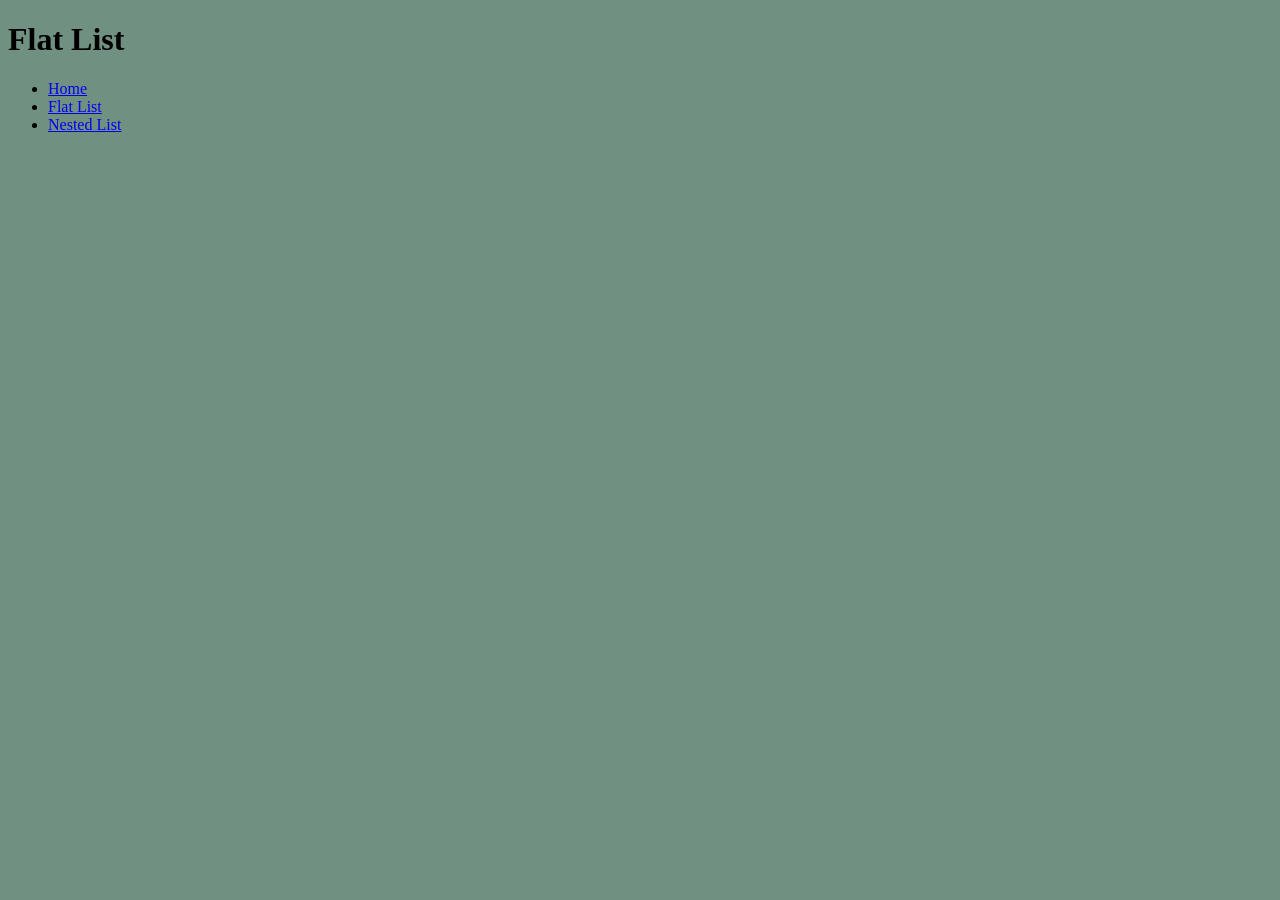
==== flat-list.html @ 8fc99b9f "stubs out all the pages" ====
<!DOCTYPE html>
<html lang="en">

<head>
    <meta charset="utf-8">
    <title>Lists</title>
    <link rel="stylesheet" href="styles.css">
</head>

<body>
    <h1>Flat List</h1>

    <ul>
        <li>
        <a href="index.html">Home</a>
        </li>

        <li>
        <a href="flat-list.html">Flat List</a>
        </li>
        
        <li>
        <a href="nested-list.html">Nested List</a>
        </li>
    </ul>
</body>







</html>
---- styles.css ----
html {
    background-color:rgb(112, 144, 130);
}
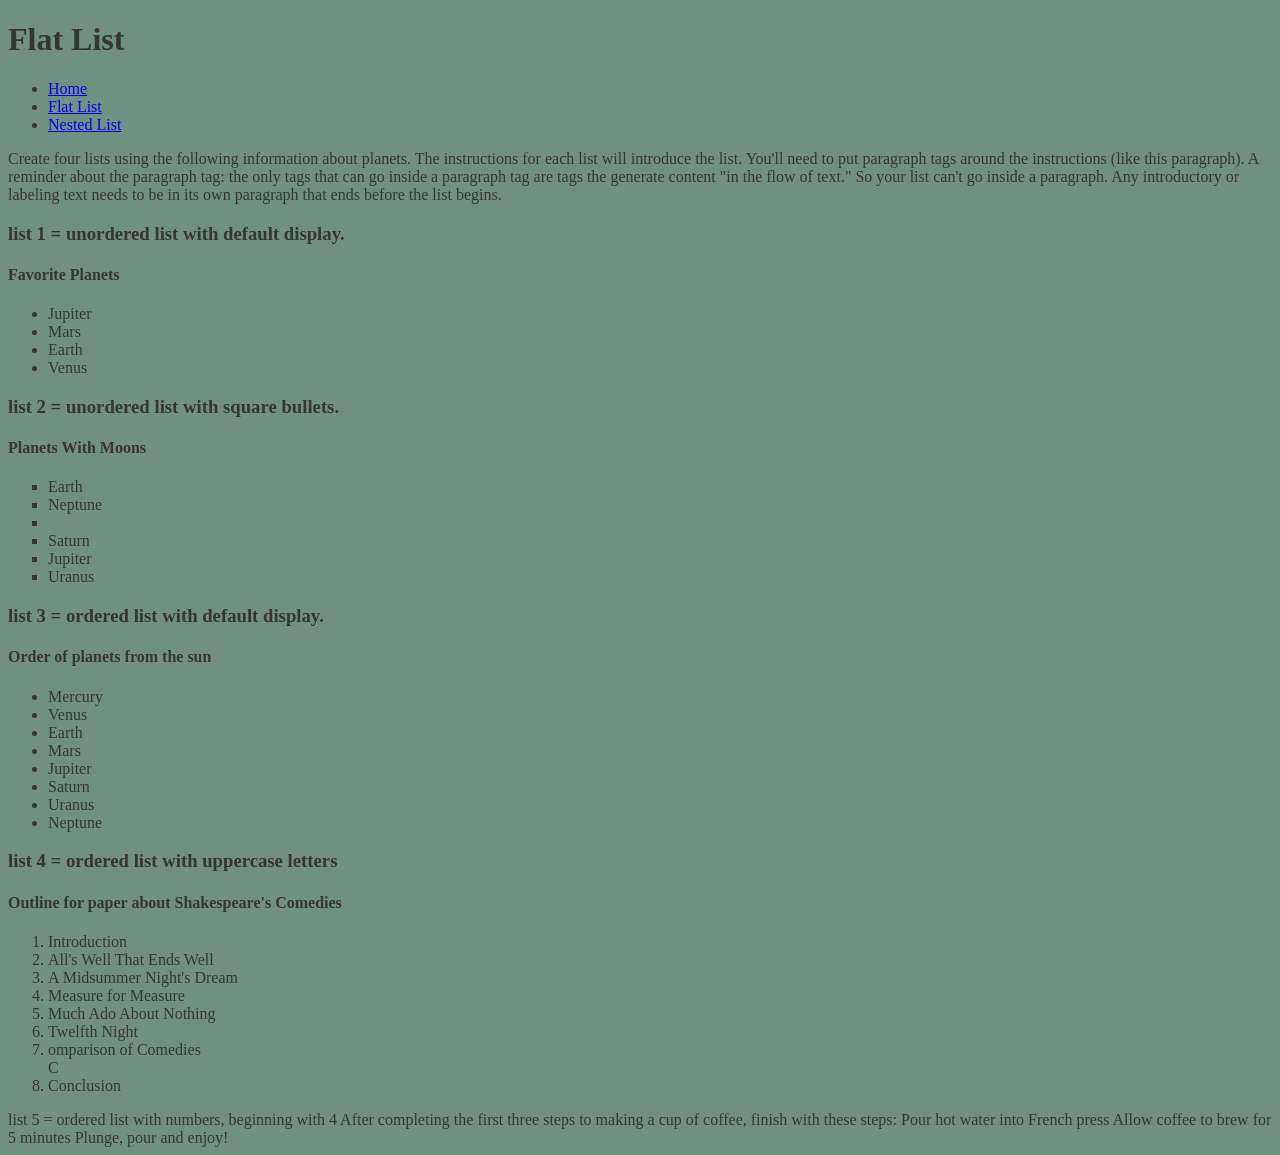
==== commit 201c6fdb: "lists" ====
--- a/flat-list.html
+++ b/flat-list.html
@@ -23,6 +23,73 @@
         <a href="nested-list.html">Nested List</a>
         </li>
     </ul>
+
+<p>Create four lists using the following information about planets. The instructions for each list will introduce the list. You'll need to put paragraph tags around the instructions (like this paragraph). A reminder about the paragraph tag: the only tags that can go inside a paragraph tag are tags the generate content "in the flow of text." So your list can't go inside a paragraph. Any introductory or labeling text needs to be in its own paragraph that ends before the list begins.</p>
+
+<h3>list 1 = unordered list with default display.</h3>
+
+<h4>Favorite Planets</h4>
+
+<ul>
+<li>Jupiter</li>
+<li>Mars</li>
+<li>Earth</li>
+<li>Venus</li>
+</ul>
+
+<h3>list 2 = unordered list with square bullets.</h3>
+
+<h4>Planets With Moons</h4>
+
+<ul class ="square-list">
+<li>Earth</li>
+<li>Neptune</li>
+<li><Mars/li>
+<li>Saturn</li>
+<li>Jupiter</li>
+<li>Uranus</li>
+</ul>
+
+<h3>list 3 = ordered list with default display.</h3>
+<h4>Order of planets from the sun</h4>
+
+<ul>
+<li>Mercury</li>
+<li>Venus</li>
+<li>Earth</li>
+<li>Mars</li>
+<li>Jupiter</li>
+<li>Saturn</li>
+<li>Uranus</li>
+<li>Neptune</li>
+</ul>
+
+<h3>list 4 = ordered list with uppercase letters</h3>
+
+<h4>Outline for paper about Shakespeare's Comedies</h4>
+
+<ol class="lerrer-list">
+<li>Introduction</li>
+<li>All's Well That Ends Well</li>
+<li>A Midsummer Night's Dream</li>
+<li>Measure for Measure</li>
+<li>Much Ado About Nothing</li>
+<li>Twelfth Night</li>
+<li>omparison of Comedies</li>C
+<li>Conclusion</li>
+</ol>
+
+list 5 = ordered list with numbers, beginning with 4
+
+After completing the first three steps to making a cup of coffee, finish with these steps:
+
+Pour hot water into French press
+Allow coffee to brew for 5 minutes
+Plunge, pour and enjoy!
+
+
+
+
 </body>
 
 
--- a/styles.css
+++ b/styles.css
@@ -1,3 +1,10 @@
 html {
     background-color:rgb(112, 144, 130);
-}+    color:rgb(53, 53, 53);
+}
+
+.square-list {
+    list-style-type: square;
+}
+
+.letter-list
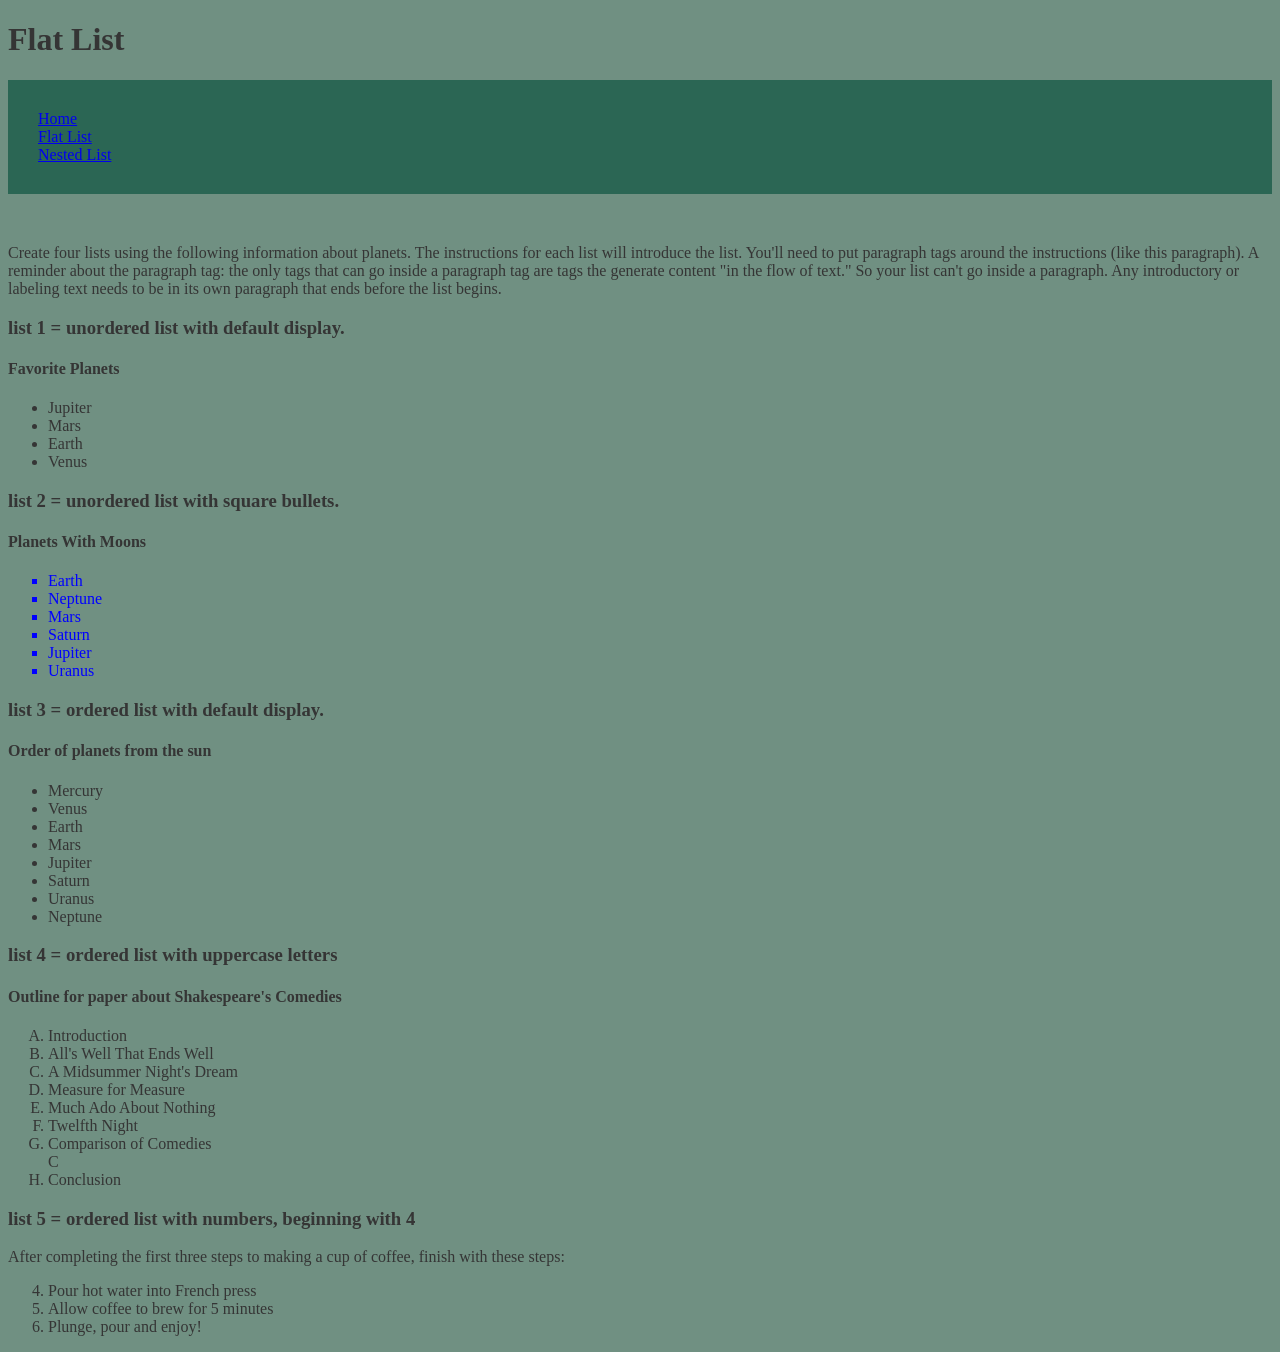
==== commit b0b7f41f: "style and edits" ====
--- a/flat-list.html
+++ b/flat-list.html
@@ -9,8 +9,7 @@
 
 <body>
     <h1>Flat List</h1>
-
-    <ul>
+    <ul class="nav">
         <li>
         <a href="index.html">Home</a>
         </li>
@@ -44,7 +43,7 @@
 <ul class ="square-list">
 <li>Earth</li>
 <li>Neptune</li>
-<li><Mars/li>
+<li>Mars</li>
 <li>Saturn</li>
 <li>Jupiter</li>
 <li>Uranus</li>
@@ -68,34 +67,28 @@
 
 <h4>Outline for paper about Shakespeare's Comedies</h4>
 
-<ol class="lerrer-list">
+<ol class="letters-list">
 <li>Introduction</li>
 <li>All's Well That Ends Well</li>
 <li>A Midsummer Night's Dream</li>
 <li>Measure for Measure</li>
 <li>Much Ado About Nothing</li>
 <li>Twelfth Night</li>
-<li>omparison of Comedies</li>C
+<li>Comparison of Comedies</li>C
 <li>Conclusion</li>
 </ol>
 
-list 5 = ordered list with numbers, beginning with 4
+<h3>list 5 = ordered list with numbers, beginning with 4</h3>
 
-After completing the first three steps to making a cup of coffee, finish with these steps:
-
-Pour hot water into French press
-Allow coffee to brew for 5 minutes
-Plunge, pour and enjoy!
-
-
-
+<p>After completing the first three steps to making a cup of coffee, finish with these steps: </p>
+<ol start="4">
+<li>Pour hot water into French press</li>
+<li>Allow coffee to brew for 5 minutes</li>
+<li>Plunge, pour and enjoy!</li>
+</ol>
 
 </body>
 
 
 
-
-
-
-
 </html>
--- a/styles.css
+++ b/styles.css
@@ -5,6 +5,15 @@
 
 .square-list {
     list-style-type: square;
+    color:blue;
 }
 
-.letter-list+.letters-list {
+    list-style: upper-alpha;
+}
+    .nav {
+        list-style-type: none;
+        background-color:rgb(43, 102, 84);
+        padding: 30px;
+        margin-bottom: 50px;
+    }
